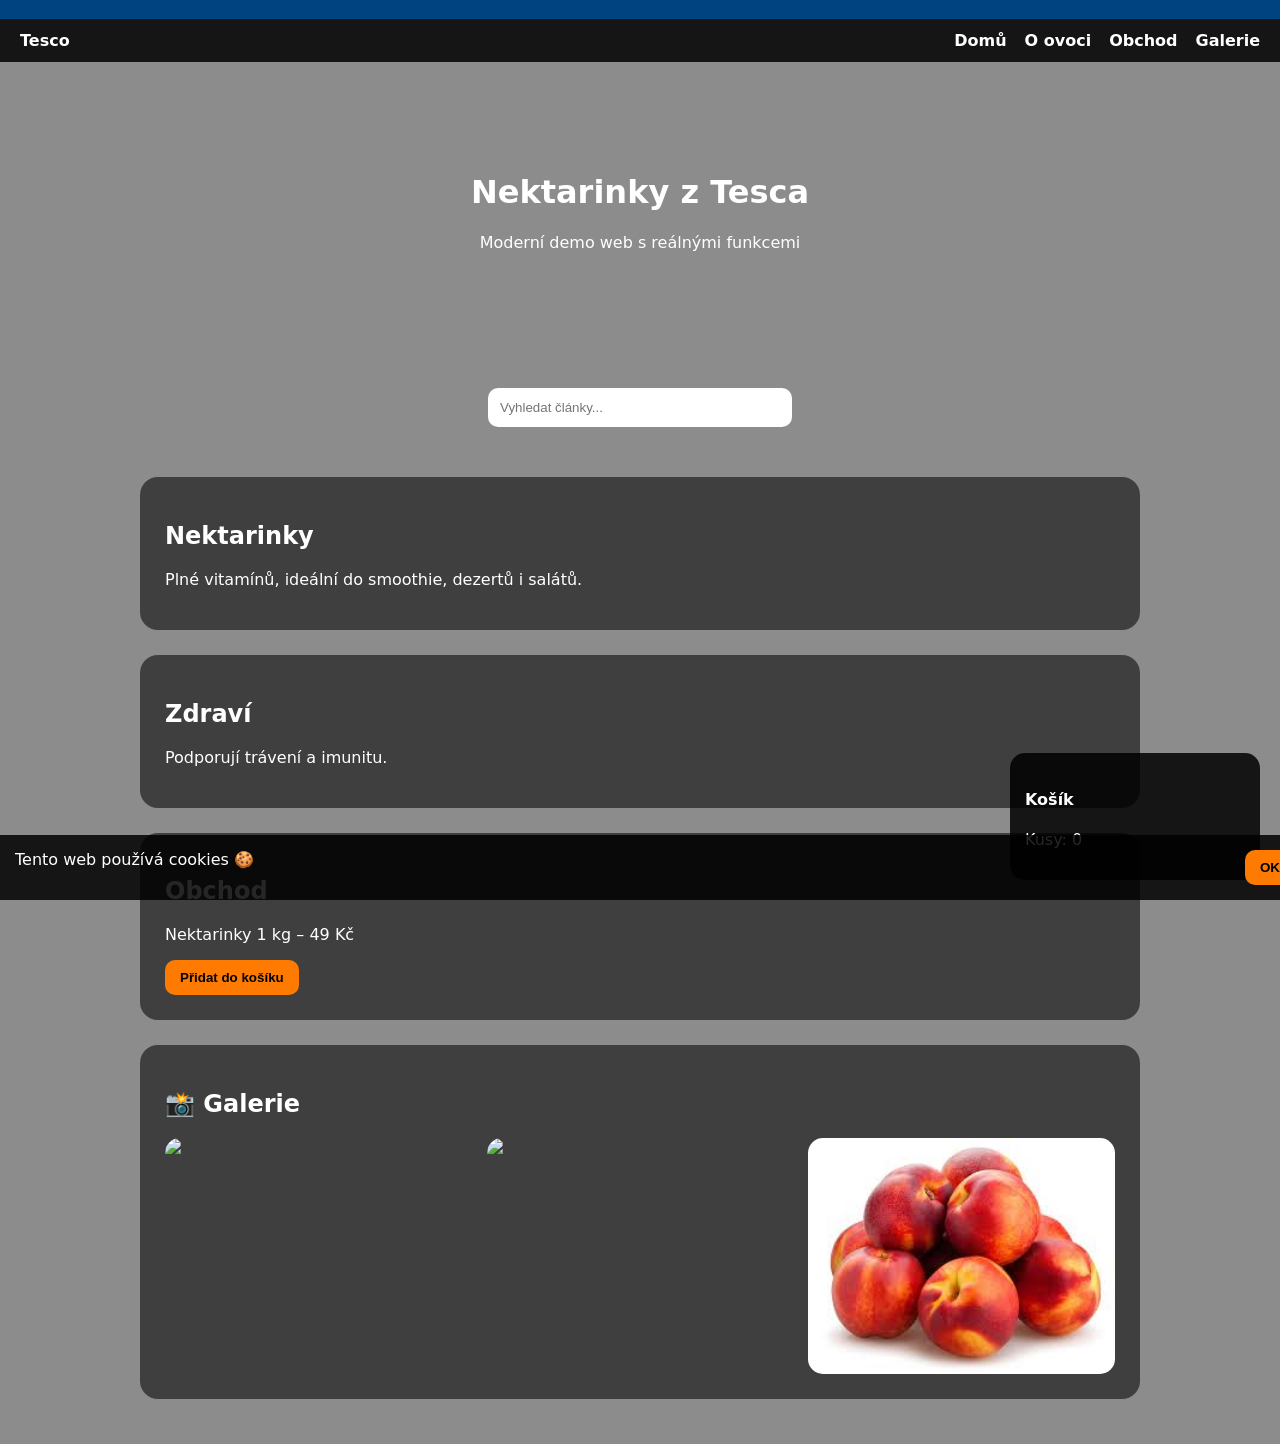
==== index.html @ 4343fcec "Create index.html" ====
<!DOCTYPE html>
<html lang="cs">
<head>
<meta charset="UTF-8">
<meta name="viewport" content="width=device-width, initial-scale=1.0">
<title><b>Nektarinky z Tesca</b></title>


<style>
:root {
  --bg-dark: rgba(0,0,0,0.55);
  --bg-nav: rgba(0,0,0,0.85);
  --text: #fff;
  --accent: #ff7a00;
}


html { scroll-behavior: smooth; }


body {
  margin: 0;
  font-family: system-ui, Arial, sans-serif;
  color: var(--text);
  background:
    linear-gradient(rgba(0,0,0,0.45), rgba(0,0,0,0.45)),
    url("https://media.tenor.com/UlVPs48i7mgAAAAM/tesco-nektarynki.gif")
    center / cover fixed no-repeat;
}


/* NAV */
nav {
  position: sticky;
  top: 0;
  z-index: 100;
  background: var(--bg-nav);
  display: flex;
  justify-content: space-between;
  align-items: center;
  padding: 12px 20px;
}


nav ul {
  list-style: none;
  display: flex;
  gap: 18px;
  margin: 0;
  padding: 0;
}


nav a {
  color: white;
  text-decoration: none;
  font-weight: bold;
}


nav a.active { color: var(--accent); }


/* TOP BANNER */
.marquee {
  background: #004381;
  color: white;
  overflow: hidden;
  white-space: nowrap;
}
.marquee span {
  display: inline-block;
  padding-left: 100%;
  animation: scroll 14s linear infinite;
}
@keyframes scroll {
  to { transform: translateX(-100%); }
}


/* HEADER */
header {
  padding: 90px 20px;
  text-align: center;
}


/* SEARCH */
.search {
  text-align: center;
  margin: 30px;
}
.search input {
  padding: 12px;
  width: 280px;
  border-radius: 10px;
  border: none;
}


/* CONTAINER */
.container {
  max-width: 1000px;
  margin: auto;
  padding: 20px;
}


.card {
  background: var(--bg-dark);
  border-radius: 18px;
  padding: 25px;
  margin-bottom: 25px;
  backdrop-filter: blur(6px);
}


/* BUTTONS */
button {
  background: var(--accent);
  border: none;
  padding: 10px 15px;
  border-radius: 10px;
  cursor: pointer;
  font-weight: bold;
}


/* GALLERY */
.gallery {
  display: grid;
  grid-template-columns: repeat(auto-fit,minmax(200px,1fr));
  gap: 15px;
}
.gallery img {
  width: 100%;
  border-radius: 15px;
  cursor: pointer;
}


/* LIGHTBOX */
#lightbox {
  position: fixed;
  inset: 0;
  background: rgba(0,0,0,.85);
  display: none;
  justify-content: center;
  align-items: center;
  z-index: 999;
}
#lightbox img {
  max-width: 90%;
  max-height: 90%;
  border-radius: 15px;
}


/* CART */
#cart {
  position: fixed;
  right: 20px;
  bottom: 20px;
  background: var(--bg-nav);
  padding: 15px;
  border-radius: 15px;
  width: 220px;
}


/* SCROLL TOP */
#topBtn {
  position: fixed;
  left: 20px;
  bottom: 20px;
  display: none;
}


/* COOKIE */
#cookies {
  position: fixed;
  bottom: 0;
  width: 100%;
  background: var(--bg-nav);
  padding: 15px;
  display: flex;
  justify-content: space-between;
}
</style>
</head>


<body>


<div class="marquee">
  <span class="marquee-content">
    <img src="" alt="">
    <b>Tesco akce – Nektarinky za super cenu!</b>
  </span>
</div>


<nav>
  <strong>Tesco </strong>
  <ul>
    <li><a href="#home">Domů</a></li>
    <li><a href="#about">O ovoci</a></li>
    <li><a href="#shop">Obchod</a></li>
    <li><a href="#gallery">Galerie</a></li>
  </ul>
</nav>


<header id="home">
  <h1>Nektarinky z Tesca</h1>
  <p>Moderní demo web s reálnými funkcemi</p>
</header>


<div class="search">
  <input placeholder="Vyhledat články..." onkeyup="filterText(this.value)">
</div>


<div class="container">


<div class="card searchable" id="about">
<h2>Nektarinky</h2>
<p>Plné vitamínů, ideální do smoothie, dezertů i salátů.</p>
</div>


<div class="card searchable">
<h2>Zdraví</h2>
<p>Podporují trávení a imunitu.</p>
</div>


<div class="card" id="shop">
<h2>Obchod</h2>
<p>Nektarinky 1 kg – 49 Kč</p>
<button onclick="addToCart()">Přidat do košíku</button>
</div>


<div class="card" id="gallery">
<h2>📸 Galerie</h2>
<div class="gallery">
<img src="https://images.pexels.com/photos/102104/pexels-photo-102104.jpeg" onclick="openLightbox(this)">
<img src="https://media1.tenor.com/m/A_XixwIPZcgAAAAd/stan-twt-skeleton-banging-shield.gif" onclick="openLightbox(this)">
<img src="[data-uri]" onclick="openLightbox(this)">
</div>
</div>


</div>


<div id="cart">
<h4>Košík</h4>
<p>Kusy: <span id="count">0</span></p>
</div>


<button id="topBtn" onclick="scrollToTop()">⬆️</button>


<div id="lightbox" onclick="this.style.display='none'">
  <img id="lightboxImg">
</div>


<div id="cookies">
  <span>Tento web používá cookies 🍪</span>
  <button onclick="acceptCookies()">OK</button>
</div>


<script>
let count = Number(localStorage.getItem("cart")) || 0;
document.getElementById("count").innerText = count;


function addToCart(){
  count++;
  localStorage.setItem("cart",count);
  document.getElementById("count").innerText = count;
}


function filterText(v){
  document.querySelectorAll(".searchable").forEach(c=>{
    c.style.display = c.innerText.toLowerCase().includes(v.toLowerCase())
    ? "block":"none";
  });
}


function openLightbox(img){
  document.getElementById("lightboxImg").src = img.src;
  document.getElementById("lightbox").style.display="flex";
}


window.addEventListener("scroll",()=>{
  document.getElementById("topBtn").style.display =
    window.scrollY>300?"block":"none";
});


function scrollToTop(){ window.scrollTo({top:0,behavior:"smooth"}); }


function acceptCookies(){
  localStorage.setItem("cookies","yes");
  document.getElementById("cookies").style.display="none";
}


if(localStorage.getItem("cookies")==="yes"){
  document.getElementById("cookies").style.display="none";
}
</script>


<style>
.marquee-content {
  display: inline-flex;
  align-items: center;
  gap: 15px;
  padding-left: 100%;
  animation: scroll 20s linear infinite;
}


.marquee-content img {
  height: 28px;
 
  filter: brightness(0) invert(1); /* aby bylo bílé */
}






</style>


</body>
</html>
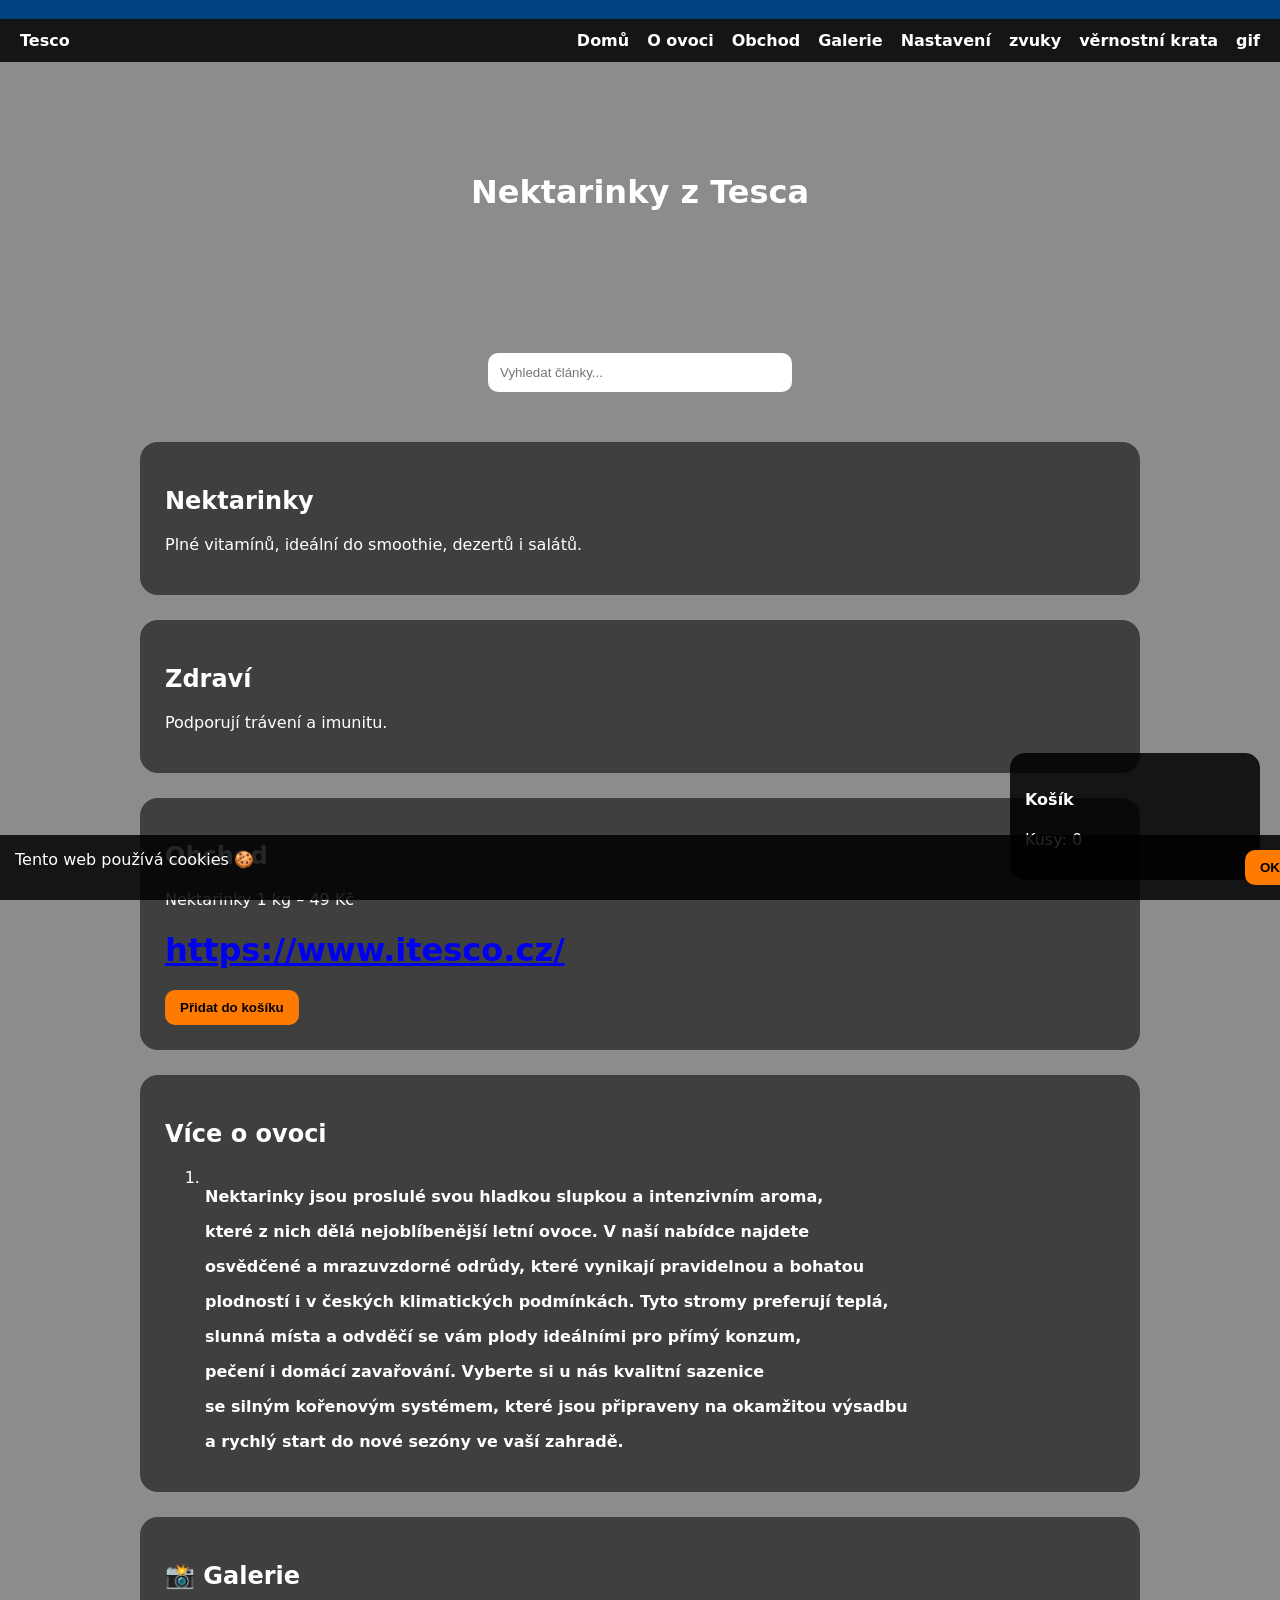
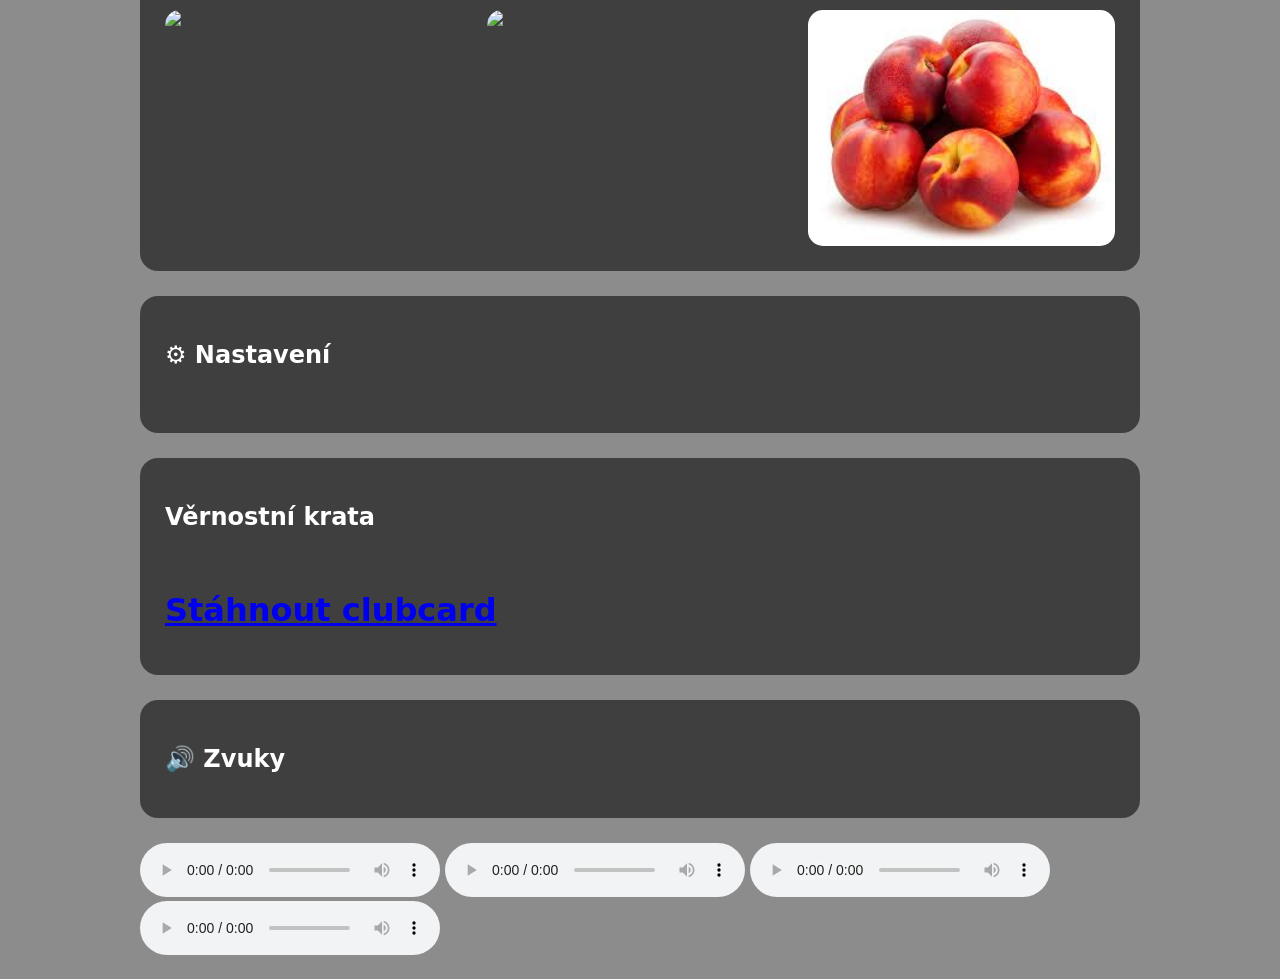
==== commit cf433c79: "Update index.html" ====
--- a/index.html
+++ b/index.html
@@ -4,8 +4,7 @@
 <meta charset="UTF-8">
 <meta name="viewport" content="width=device-width, initial-scale=1.0">
 <title><b>Nektarinky z Tesca</b></title>
-
-
+<link rel="stylesheet" href="style.css">
 <style>
 :root {
   --bg-dark: rgba(0,0,0,0.55);
@@ -14,9 +13,7 @@
   --accent: #ff7a00;
 }
 
-
 html { scroll-behavior: smooth; }
-
 
 body {
   margin: 0;
@@ -27,7 +24,6 @@
     url("https://media.tenor.com/UlVPs48i7mgAAAAM/tesco-nektarynki.gif")
     center / cover fixed no-repeat;
 }
-
 
 /* NAV */
 nav {
@@ -41,7 +37,6 @@
   padding: 12px 20px;
 }
 
-
 nav ul {
   list-style: none;
   display: flex;
@@ -50,16 +45,13 @@
   padding: 0;
 }
 
-
 nav a {
   color: white;
   text-decoration: none;
   font-weight: bold;
 }
 
-
 nav a.active { color: var(--accent); }
-
 
 /* TOP BANNER */
 .marquee {
@@ -77,13 +69,11 @@
   to { transform: translateX(-100%); }
 }
 
-
 /* HEADER */
 header {
   padding: 90px 20px;
   text-align: center;
 }
-
 
 /* SEARCH */
 .search {
@@ -97,14 +87,12 @@
   border: none;
 }
 
-
 /* CONTAINER */
 .container {
   max-width: 1000px;
   margin: auto;
   padding: 20px;
 }
-
 
 .card {
   background: var(--bg-dark);
@@ -113,7 +101,6 @@
   margin-bottom: 25px;
   backdrop-filter: blur(6px);
 }
-
 
 /* BUTTONS */
 button {
@@ -125,7 +112,6 @@
   font-weight: bold;
 }
 
-
 /* GALLERY */
 .gallery {
   display: grid;
@@ -137,7 +123,6 @@
   border-radius: 15px;
   cursor: pointer;
 }
-
 
 /* LIGHTBOX */
 #lightbox {
@@ -155,7 +140,6 @@
   border-radius: 15px;
 }
 
-
 /* CART */
 #cart {
   position: fixed;
@@ -167,7 +151,6 @@
   width: 220px;
 }
 
-
 /* SCROLL TOP */
 #topBtn {
   position: fixed;
@@ -175,7 +158,6 @@
   bottom: 20px;
   display: none;
 }
-
 
 /* COOKIE */
 #cookies {
@@ -190,9 +172,7 @@
 </style>
 </head>
 
-
 <body>
-
 
 <div class="marquee">
   <span class="marquee-content">
@@ -200,7 +180,6 @@
     <b>Tesco akce – Nektarinky za super cenu!</b>
   </span>
 </div>
-
 
 <nav>
   <strong>Tesco </strong>
@@ -209,41 +188,62 @@
     <li><a href="#about">O ovoci</a></li>
     <li><a href="#shop">Obchod</a></li>
     <li><a href="#gallery">Galerie</a></li>
+    <li><a href="#settings">Nastavení</a></li>
+    <li><a href="sounds">zvuky</a></li>
+    <li><a href="clubcard">věrnostní krata</a></li>
+    <li><a href="gif">gif</a></li>
   </ul>
 </nav>
 
-
 <header id="home">
   <h1>Nektarinky z Tesca</h1>
-  <p>Moderní demo web s reálnými funkcemi</p>
+  
 </header>
-
 
 <div class="search">
   <input placeholder="Vyhledat články..." onkeyup="filterText(this.value)">
 </div>
 
-
 <div class="container">
-
 
 <div class="card searchable" id="about">
 <h2>Nektarinky</h2>
 <p>Plné vitamínů, ideální do smoothie, dezertů i salátů.</p>
 </div>
 
-
 <div class="card searchable">
 <h2>Zdraví</h2>
 <p>Podporují trávení a imunitu.</p>
 </div>
 
-
 <div class="card" id="shop">
 <h2>Obchod</h2>
 <p>Nektarinky 1 kg – 49 Kč</p>
+ 
+ <h1><a href="https://www.itesco.cz/" target="_blank">https://www.itesco.cz/</a></h1>
+
 <button onclick="addToCart()">Přidat do košíku</button>
 </div>
+
+
+<div class="card" id="gif">
+<h2>Více o ovoci</h2>
+ <div class="gif">
+<ol>
+
+  <li></li><b>Nektarinky jsou proslulé svou hladkou slupkou a intenzivním aroma,</p>
+ <p>  které z nich dělá nejoblíbenější letní ovoce. V naší nabídce najdete</p>
+  <p>osvědčené a mrazuvzdorné odrůdy, které vynikají pravidelnou a bohatou</p>
+   <p>plodností i v českých klimatických podmínkách. Tyto stromy preferují teplá,</p>
+   <p> slunná místa a odvděčí se vám plody ideálními pro přímý konzum,</p>
+  <p> pečení i domácí zavařování. Vyberte si u nás kvalitní sazenice</p>
+  <p>se silným kořenovým systémem, které jsou připraveny na okamžitou výsadbu</p>
+    <p> a rychlý start do nové sezóny ve vaší zahradě.</b></p></li>
+
+</ol>
+</div>
+</div>
+
 
 
 <div class="card" id="gallery">
@@ -252,44 +252,81 @@
 <img src="https://images.pexels.com/photos/102104/pexels-photo-102104.jpeg" onclick="openLightbox(this)">
 <img src="https://media1.tenor.com/m/A_XixwIPZcgAAAAd/stan-twt-skeleton-banging-shield.gif" onclick="openLightbox(this)">
 <img src="[data-uri]" onclick="openLightbox(this)">
-</div>
-</div>
-
-
-</div>
-
+
+</div>
+</div>
+
+
+<div class="card" id="settings">
+<h2>⚙️ Nastavení</h2>
+<div class="settings">
+<img src="Bez názvu.png" onclick="openLightbox(this)" alt="">
+
+</div> 
+
+
+
+
+</div>
+
+<div class="card" id="clubcard">
+<h2>Věrnostní krata</h2>
+<div class="clubcard">
+<img src="https://www.perfectcards.cz/wp-content/uploads/2023/04/tesco-clubcard-zakaznicka-plastova-karta-perfect-cards-opava.jpg" onclick="openLightbox(this)" alt="" width="500px">
+<h1><a href="https://play.google.com/store/apps/details?id=cz.tesco.clubcard&hl=cs" target="_blank">Stáhnout clubcard</a></h1>
+
+
+
+</div>
+  
+
+
+
+</div>
+<div class="card" id="sounds"> 
+<h2>🔊 Zvuky</h2>
+</div class="sounds">
+<audio src="hub-intro-sound.mp3" controls>
+        </audio>
+    
+
+    <audio src="my-mommy-said-no-more-skibidi-toilet.mp3" controls>
+        </audio>
+    
+   
+    <audio src="skeleton-with-shield.mp3" controls>
+        </audio>
+    
+   
+        <audio src="tesco-nektarynki.mp3.mp3" controls>
+        </audio>
+</div>
 
 <div id="cart">
 <h4>Košík</h4>
 <p>Kusy: <span id="count">0</span></p>
 </div>
 
-
 <button id="topBtn" onclick="scrollToTop()">⬆️</button>
-
 
 <div id="lightbox" onclick="this.style.display='none'">
   <img id="lightboxImg">
 </div>
-
 
 <div id="cookies">
   <span>Tento web používá cookies 🍪</span>
   <button onclick="acceptCookies()">OK</button>
 </div>
 
-
 <script>
 let count = Number(localStorage.getItem("cart")) || 0;
 document.getElementById("count").innerText = count;
-
 
 function addToCart(){
   count++;
   localStorage.setItem("cart",count);
   document.getElementById("count").innerText = count;
 }
-
 
 function filterText(v){
   document.querySelectorAll(".searchable").forEach(c=>{
@@ -298,33 +335,27 @@
   });
 }
 
-
 function openLightbox(img){
   document.getElementById("lightboxImg").src = img.src;
   document.getElementById("lightbox").style.display="flex";
 }
-
 
 window.addEventListener("scroll",()=>{
   document.getElementById("topBtn").style.display =
     window.scrollY>300?"block":"none";
 });
 
-
 function scrollToTop(){ window.scrollTo({top:0,behavior:"smooth"}); }
-
 
 function acceptCookies(){
   localStorage.setItem("cookies","yes");
   document.getElementById("cookies").style.display="none";
 }
 
-
 if(localStorage.getItem("cookies")==="yes"){
   document.getElementById("cookies").style.display="none";
 }
 </script>
-
 
 <style>
 .marquee-content {
@@ -335,20 +366,20 @@
   animation: scroll 20s linear infinite;
 }
 
-
 .marquee-content img {
   height: 28px;
- 
-  filter: brightness(0) invert(1); /* aby bylo bílé */
-}
-
-
-
+  
+  filter: brightness(0) invert(1);
+}
 
 
 
 </style>
 
 
+
+
+
+</div> 
 </body>
 </html>
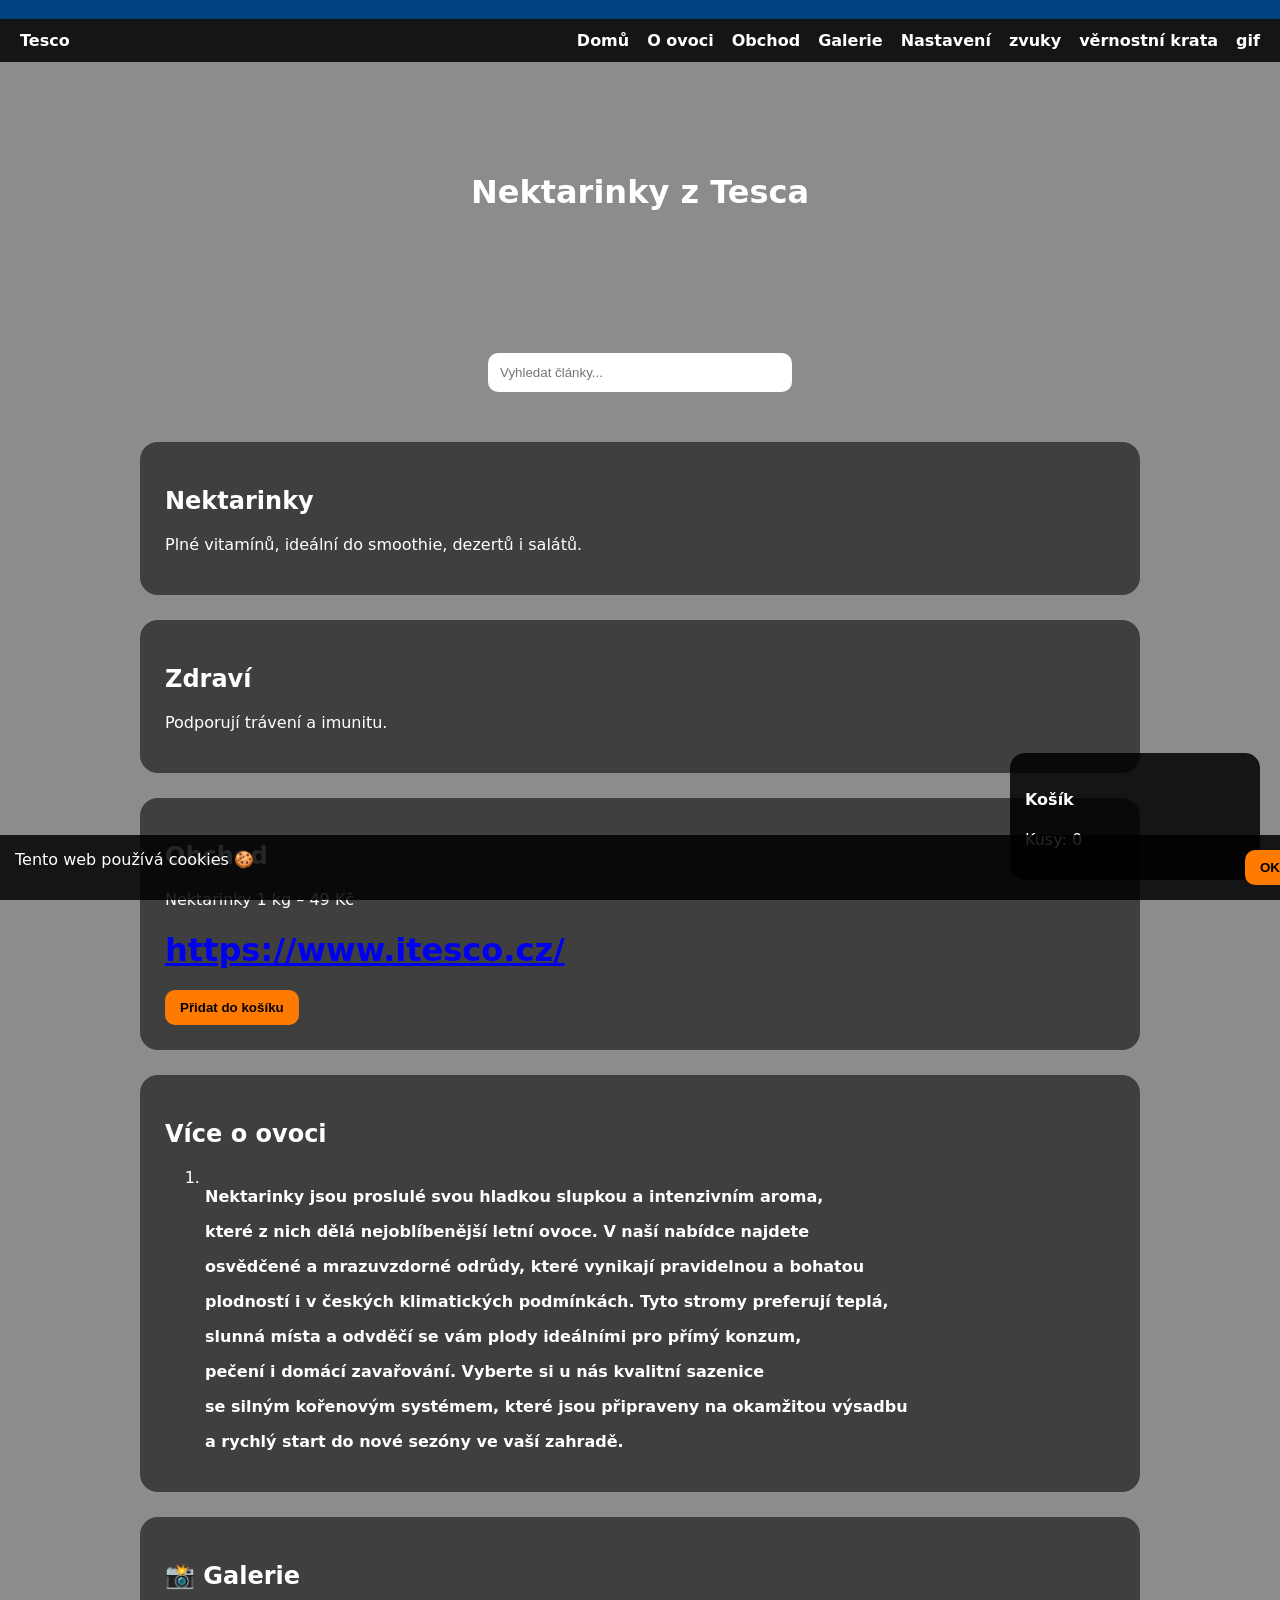
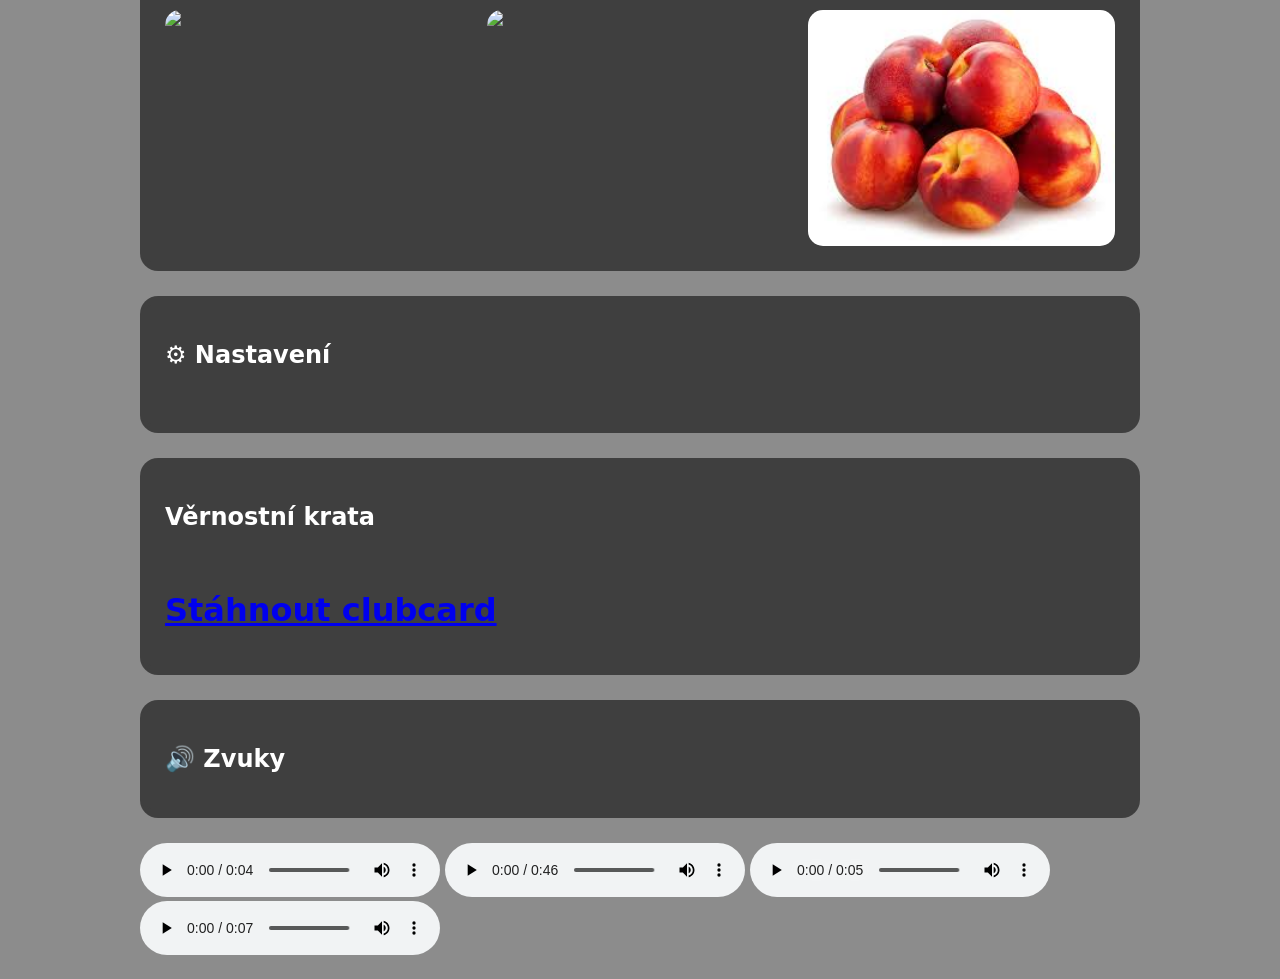
==== commit 4e163d55: "Update index.html" ====
--- a/index.html
+++ b/index.html
@@ -3,7 +3,7 @@
 <head>
 <meta charset="UTF-8">
 <meta name="viewport" content="width=device-width, initial-scale=1.0">
-<title><b>Nektarinky z Tesca</b></title>
+<title>Nektarinky z Tesca</title>
 <link rel="stylesheet" href="style.css">
 <style>
 :root {
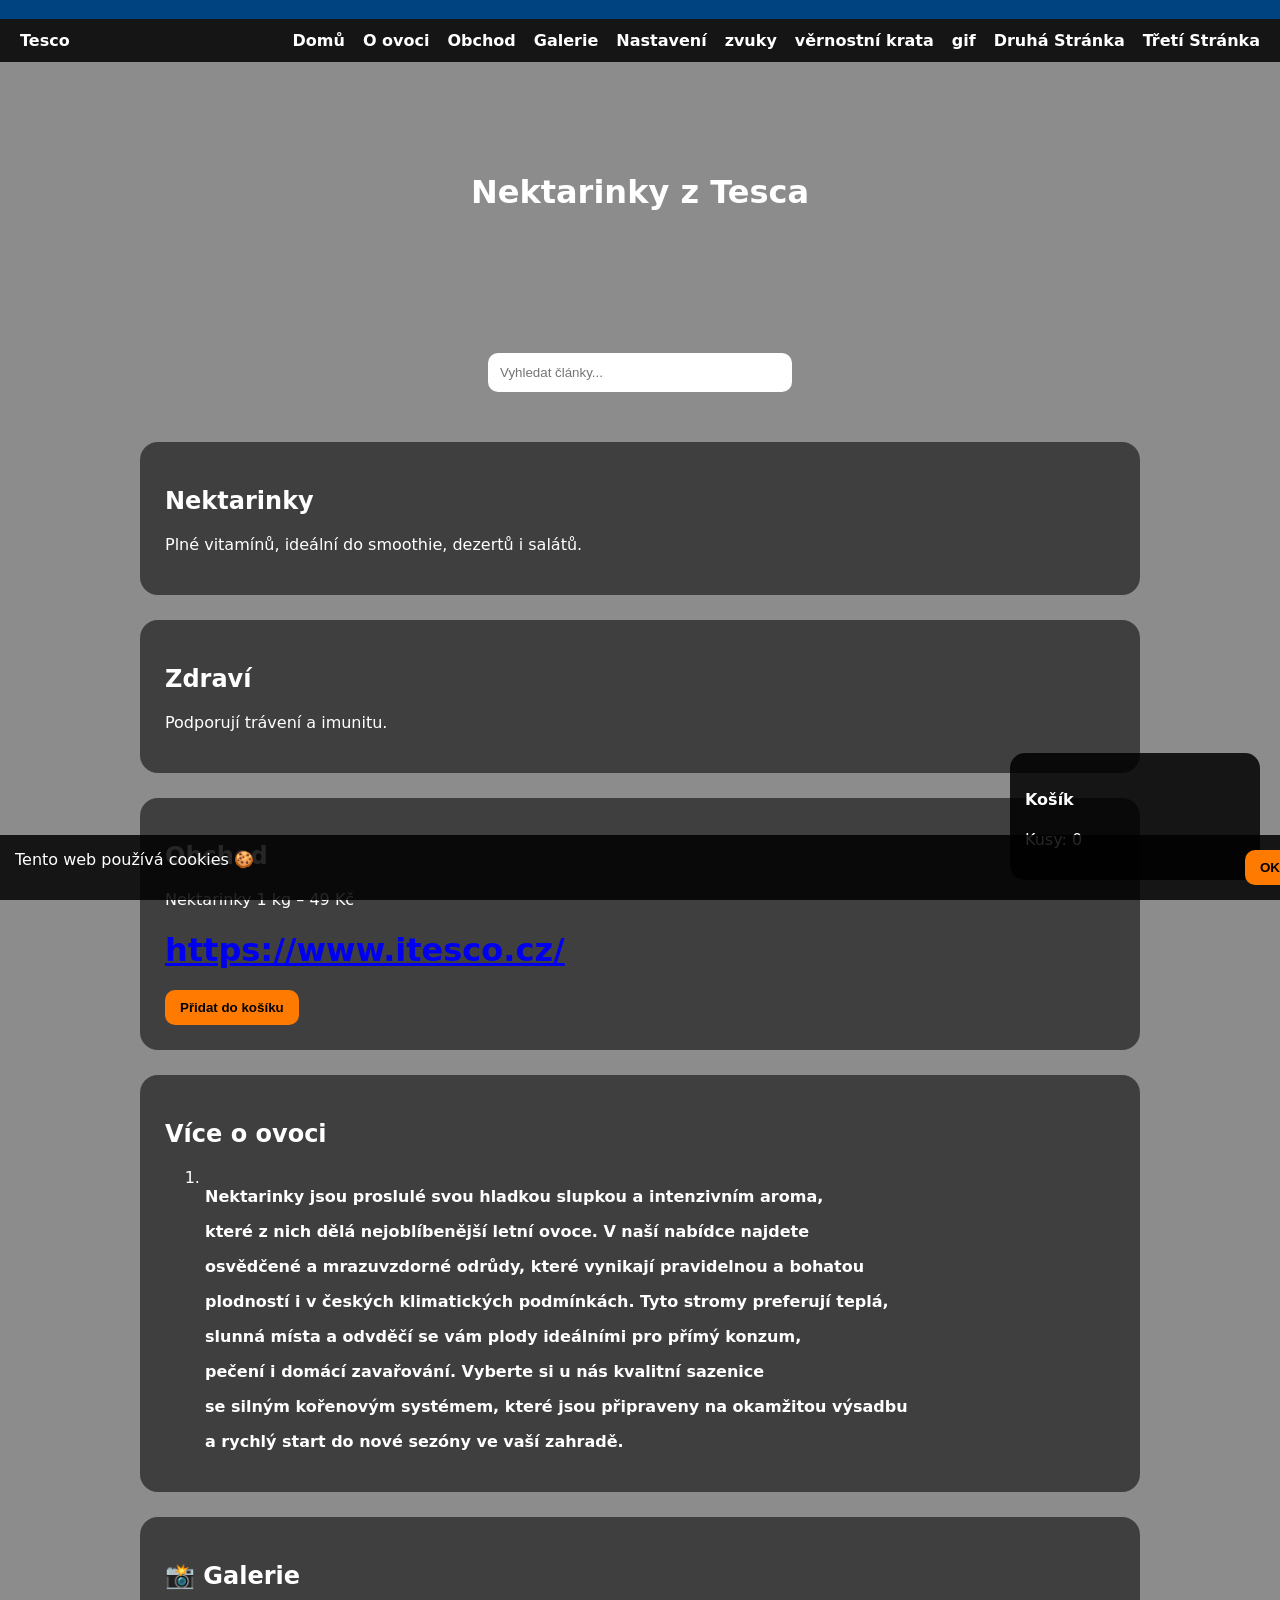
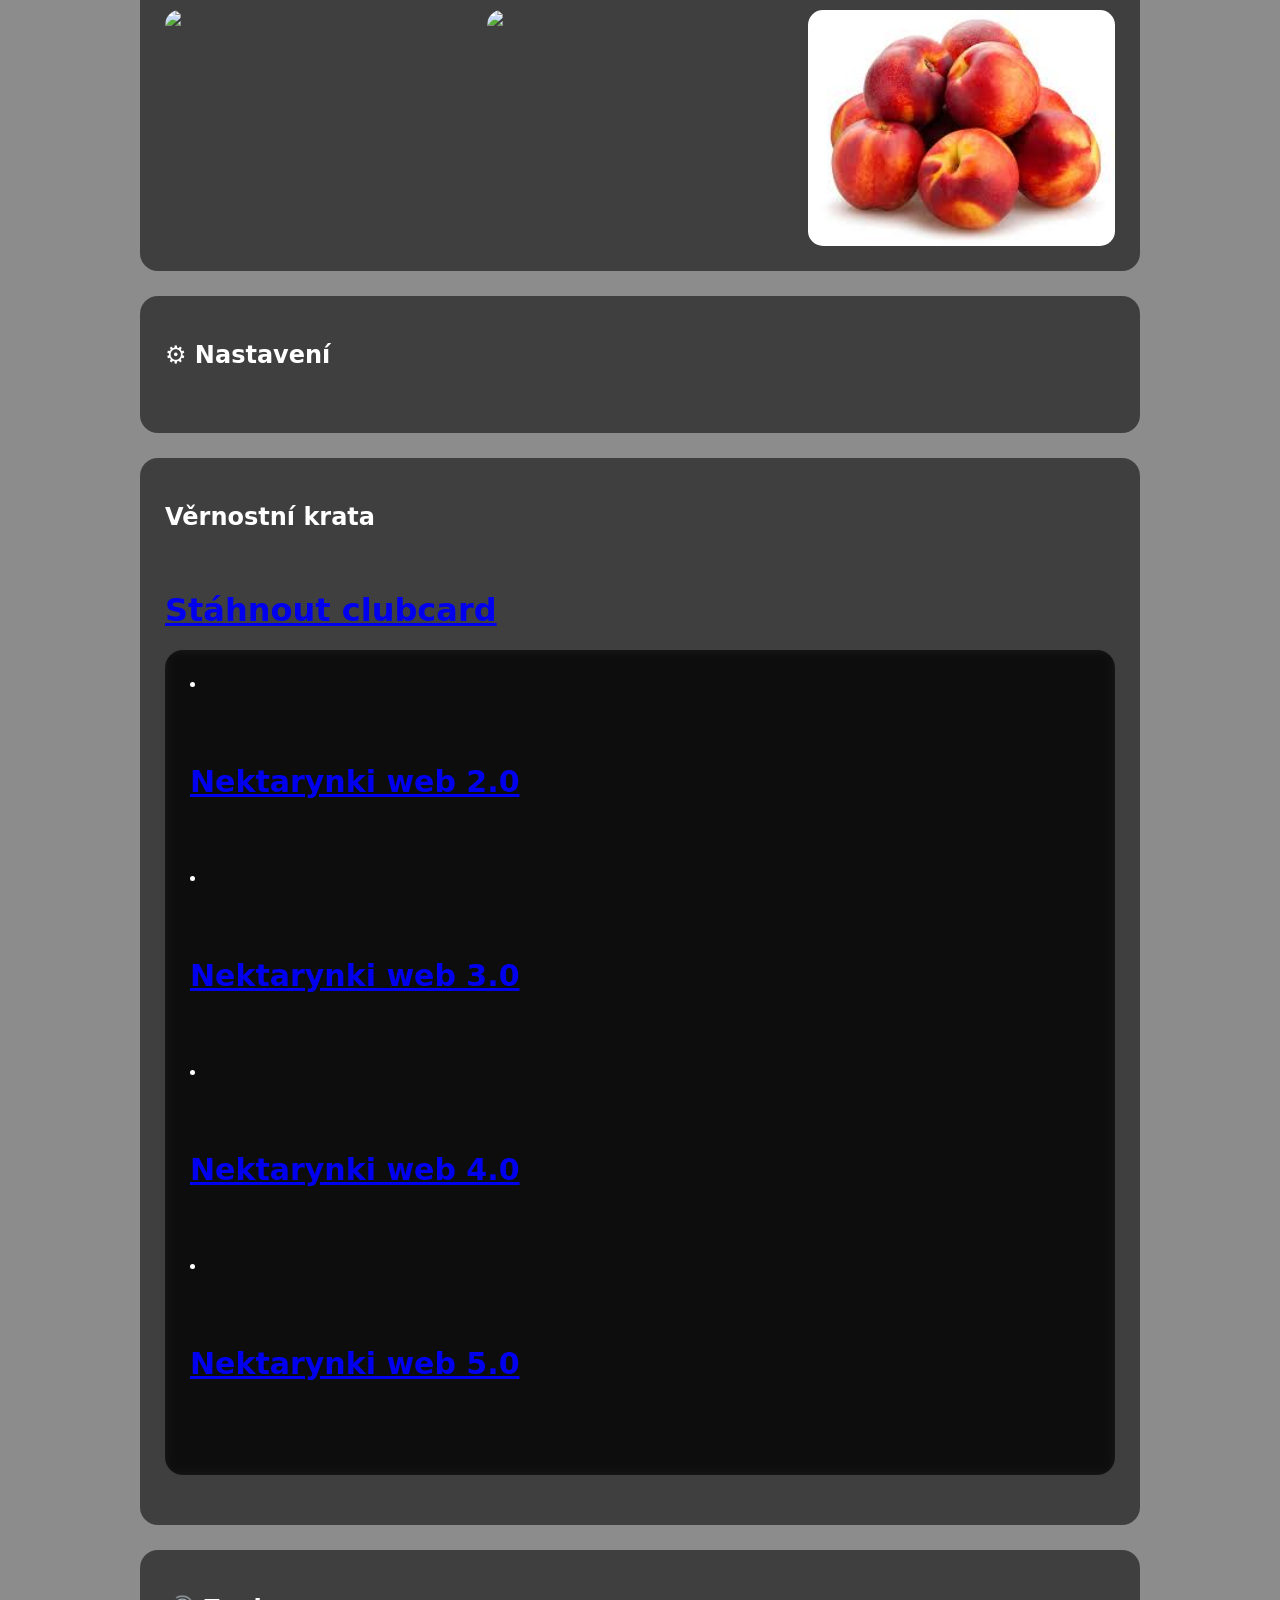
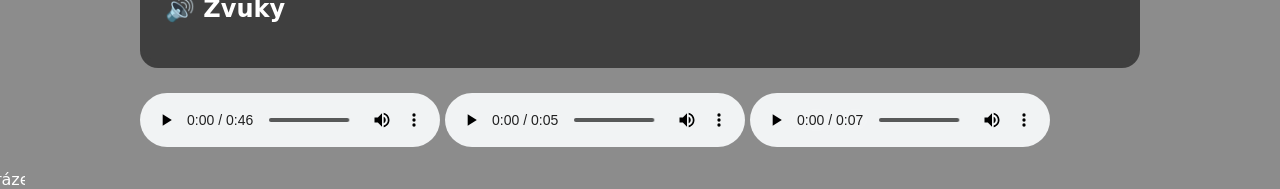
==== commit 3dc91edb: "Rename main.html to index.html" ====
--- a/index.html
+++ b/index.html
@@ -1,385 +1,417 @@
-<!DOCTYPE html>
-<html lang="cs">
-<head>
-<meta charset="UTF-8">
-<meta name="viewport" content="width=device-width, initial-scale=1.0">
-<title>Nektarinky z Tesca</title>
-<link rel="stylesheet" href="style.css">
-<style>
-:root {
-  --bg-dark: rgba(0,0,0,0.55);
-  --bg-nav: rgba(0,0,0,0.85);
-  --text: #fff;
-  --accent: #ff7a00;
-}
-
-html { scroll-behavior: smooth; }
-
-body {
-  margin: 0;
-  font-family: system-ui, Arial, sans-serif;
-  color: var(--text);
-  background:
-    linear-gradient(rgba(0,0,0,0.45), rgba(0,0,0,0.45)),
-    url("https://media.tenor.com/UlVPs48i7mgAAAAM/tesco-nektarynki.gif")
-    center / cover fixed no-repeat;
-}
-
-/* NAV */
-nav {
-  position: sticky;
-  top: 0;
-  z-index: 100;
-  background: var(--bg-nav);
-  display: flex;
-  justify-content: space-between;
-  align-items: center;
-  padding: 12px 20px;
-}
-
-nav ul {
-  list-style: none;
-  display: flex;
-  gap: 18px;
-  margin: 0;
-  padding: 0;
-}
-
-nav a {
-  color: white;
-  text-decoration: none;
-  font-weight: bold;
-}
-
-nav a.active { color: var(--accent); }
-
-/* TOP BANNER */
-.marquee {
-  background: #004381;
-  color: white;
-  overflow: hidden;
-  white-space: nowrap;
-}
-.marquee span {
-  display: inline-block;
-  padding-left: 100%;
-  animation: scroll 14s linear infinite;
-}
-@keyframes scroll {
-  to { transform: translateX(-100%); }
-}
-
-/* HEADER */
-header {
-  padding: 90px 20px;
-  text-align: center;
-}
-
-/* SEARCH */
-.search {
-  text-align: center;
-  margin: 30px;
-}
-.search input {
-  padding: 12px;
-  width: 280px;
-  border-radius: 10px;
-  border: none;
-}
-
-/* CONTAINER */
-.container {
-  max-width: 1000px;
-  margin: auto;
-  padding: 20px;
-}
-
-.card {
-  background: var(--bg-dark);
-  border-radius: 18px;
-  padding: 25px;
-  margin-bottom: 25px;
-  backdrop-filter: blur(6px);
-}
-
-/* BUTTONS */
-button {
-  background: var(--accent);
-  border: none;
-  padding: 10px 15px;
-  border-radius: 10px;
-  cursor: pointer;
-  font-weight: bold;
-}
-
-/* GALLERY */
-.gallery {
-  display: grid;
-  grid-template-columns: repeat(auto-fit,minmax(200px,1fr));
-  gap: 15px;
-}
-.gallery img {
-  width: 100%;
-  border-radius: 15px;
-  cursor: pointer;
-}
-
-/* LIGHTBOX */
-#lightbox {
-  position: fixed;
-  inset: 0;
-  background: rgba(0,0,0,.85);
-  display: none;
-  justify-content: center;
-  align-items: center;
-  z-index: 999;
-}
-#lightbox img {
-  max-width: 90%;
-  max-height: 90%;
-  border-radius: 15px;
-}
-
-/* CART */
-#cart {
-  position: fixed;
-  right: 20px;
-  bottom: 20px;
-  background: var(--bg-nav);
-  padding: 15px;
-  border-radius: 15px;
-  width: 220px;
-}
-
-/* SCROLL TOP */
-#topBtn {
-  position: fixed;
-  left: 20px;
-  bottom: 20px;
-  display: none;
-}
-
-/* COOKIE */
-#cookies {
-  position: fixed;
-  bottom: 0;
-  width: 100%;
-  background: var(--bg-nav);
-  padding: 15px;
-  display: flex;
-  justify-content: space-between;
-}
-</style>
-</head>
-
-<body>
-
-<div class="marquee">
-  <span class="marquee-content">
-    <img src="" alt="">
-    <b>Tesco akce – Nektarinky za super cenu!</b>
-  </span>
-</div>
-
-<nav>
-  <strong>Tesco </strong>
-  <ul>
-    <li><a href="#home">Domů</a></li>
-    <li><a href="#about">O ovoci</a></li>
-    <li><a href="#shop">Obchod</a></li>
-    <li><a href="#gallery">Galerie</a></li>
-    <li><a href="#settings">Nastavení</a></li>
-    <li><a href="sounds">zvuky</a></li>
-    <li><a href="clubcard">věrnostní krata</a></li>
-    <li><a href="gif">gif</a></li>
-  </ul>
-</nav>
-
-<header id="home">
-  <h1>Nektarinky z Tesca</h1>
-  
-</header>
-
-<div class="search">
-  <input placeholder="Vyhledat články..." onkeyup="filterText(this.value)">
-</div>
-
-<div class="container">
-
-<div class="card searchable" id="about">
-<h2>Nektarinky</h2>
-<p>Plné vitamínů, ideální do smoothie, dezertů i salátů.</p>
-</div>
-
-<div class="card searchable">
-<h2>Zdraví</h2>
-<p>Podporují trávení a imunitu.</p>
-</div>
-
-<div class="card" id="shop">
-<h2>Obchod</h2>
-<p>Nektarinky 1 kg – 49 Kč</p>
- 
- <h1><a href="https://www.itesco.cz/" target="_blank">https://www.itesco.cz/</a></h1>
-
-<button onclick="addToCart()">Přidat do košíku</button>
-</div>
-
-
-<div class="card" id="gif">
-<h2>Více o ovoci</h2>
- <div class="gif">
-<ol>
-
-  <li></li><b>Nektarinky jsou proslulé svou hladkou slupkou a intenzivním aroma,</p>
- <p>  které z nich dělá nejoblíbenější letní ovoce. V naší nabídce najdete</p>
-  <p>osvědčené a mrazuvzdorné odrůdy, které vynikají pravidelnou a bohatou</p>
-   <p>plodností i v českých klimatických podmínkách. Tyto stromy preferují teplá,</p>
-   <p> slunná místa a odvděčí se vám plody ideálními pro přímý konzum,</p>
-  <p> pečení i domácí zavařování. Vyberte si u nás kvalitní sazenice</p>
-  <p>se silným kořenovým systémem, které jsou připraveny na okamžitou výsadbu</p>
-    <p> a rychlý start do nové sezóny ve vaší zahradě.</b></p></li>
-
-</ol>
-</div>
-</div>
-
-
-
-<div class="card" id="gallery">
-<h2>📸 Galerie</h2>
-<div class="gallery">
-<img src="https://images.pexels.com/photos/102104/pexels-photo-102104.jpeg" onclick="openLightbox(this)">
-<img src="https://media1.tenor.com/m/A_XixwIPZcgAAAAd/stan-twt-skeleton-banging-shield.gif" onclick="openLightbox(this)">
-<img src="[data-uri]" onclick="openLightbox(this)">
-
-</div>
-</div>
-
-
-<div class="card" id="settings">
-<h2>⚙️ Nastavení</h2>
-<div class="settings">
-<img src="Bez názvu.png" onclick="openLightbox(this)" alt="">
-
-</div> 
-
-
-
-
-</div>
-
-<div class="card" id="clubcard">
-<h2>Věrnostní krata</h2>
-<div class="clubcard">
-<img src="https://www.perfectcards.cz/wp-content/uploads/2023/04/tesco-clubcard-zakaznicka-plastova-karta-perfect-cards-opava.jpg" onclick="openLightbox(this)" alt="" width="500px">
-<h1><a href="https://play.google.com/store/apps/details?id=cz.tesco.clubcard&hl=cs" target="_blank">Stáhnout clubcard</a></h1>
-
-
-
-</div>
-  
-
-
-
-</div>
-<div class="card" id="sounds"> 
-<h2>🔊 Zvuky</h2>
-</div class="sounds">
-<audio src="hub-intro-sound.mp3" controls>
-        </audio>
-    
-
-    <audio src="my-mommy-said-no-more-skibidi-toilet.mp3" controls>
-        </audio>
-    
-   
-    <audio src="skeleton-with-shield.mp3" controls>
-        </audio>
-    
-   
-        <audio src="tesco-nektarynki.mp3.mp3" controls>
-        </audio>
-</div>
-
-<div id="cart">
-<h4>Košík</h4>
-<p>Kusy: <span id="count">0</span></p>
-</div>
-
-<button id="topBtn" onclick="scrollToTop()">⬆️</button>
-
-<div id="lightbox" onclick="this.style.display='none'">
-  <img id="lightboxImg">
-</div>
-
-<div id="cookies">
-  <span>Tento web používá cookies 🍪</span>
-  <button onclick="acceptCookies()">OK</button>
-</div>
-
-<script>
-let count = Number(localStorage.getItem("cart")) || 0;
-document.getElementById("count").innerText = count;
-
-function addToCart(){
-  count++;
-  localStorage.setItem("cart",count);
-  document.getElementById("count").innerText = count;
-}
-
-function filterText(v){
-  document.querySelectorAll(".searchable").forEach(c=>{
-    c.style.display = c.innerText.toLowerCase().includes(v.toLowerCase())
-    ? "block":"none";
-  });
-}
-
-function openLightbox(img){
-  document.getElementById("lightboxImg").src = img.src;
-  document.getElementById("lightbox").style.display="flex";
-}
-
-window.addEventListener("scroll",()=>{
-  document.getElementById("topBtn").style.display =
-    window.scrollY>300?"block":"none";
-});
-
-function scrollToTop(){ window.scrollTo({top:0,behavior:"smooth"}); }
-
-function acceptCookies(){
-  localStorage.setItem("cookies","yes");
-  document.getElementById("cookies").style.display="none";
-}
-
-if(localStorage.getItem("cookies")==="yes"){
-  document.getElementById("cookies").style.display="none";
-}
-</script>
-
-<style>
-.marquee-content {
-  display: inline-flex;
-  align-items: center;
-  gap: 15px;
-  padding-left: 100%;
-  animation: scroll 20s linear infinite;
-}
-
-.marquee-content img {
-  height: 28px;
-  
-  filter: brightness(0) invert(1);
-}
-
-
-
-</style>
-
-
-
-
-
-</div> 
-</body>
-</html>
+<!DOCTYPE html>
+<html lang="cs">
+<head>
+<meta charset="UTF-8">
+<meta name="viewport" content="width=device-width, initial-scale=1.0">
+<title>Nektarinky z Tesca</title>
+<link rel="stylesheet" href="style.css">
+<style>
+:root {
+  --bg-dark: rgba(0,0,0,0.55);
+  --bg-nav: rgba(0,0,0,0.85);
+  --text: #fff;
+  --accent: #ff7a00;
+}
+
+html { scroll-behavior: smooth; }
+
+body {
+  margin: 0;
+  font-family: system-ui, Arial, sans-serif;
+  color: var(--text);
+  background:
+    linear-gradient(rgba(0,0,0,0.45), rgba(0,0,0,0.45)),
+    url("https://media.tenor.com/UlVPs48i7mgAAAAM/tesco-nektarynki.gif")
+    center / cover fixed no-repeat;
+}
+
+/* NAV */
+nav {
+  position: sticky;
+  top: 0;
+  z-index: 100;
+  background: var(--bg-nav);
+  display: flex;
+  justify-content: space-between;
+  align-items: center;
+  padding: 12px 20px;
+}
+
+nav ul {
+  list-style: none;
+  display: flex;
+  gap: 18px;
+  margin: 0;
+  padding: 0;
+}
+
+nav a {
+  color: white;
+  text-decoration: none;
+  font-weight: bold;
+}
+
+nav a.active { color: var(--accent); }
+
+/* TOP BANNER */
+.marquee {
+  background: #004381;
+  color: white;
+  overflow: hidden;
+  white-space: nowrap;
+}
+.marquee span {
+  display: inline-block;
+  padding-left: 100%;
+  animation: scroll 14s linear infinite;
+}
+@keyframes scroll {
+  to { transform: translateX(-100%); }
+}
+
+/* HEADER */
+header {
+  padding: 90px 20px;
+  text-align: center;
+}
+
+/* SEARCH */
+.search {
+  text-align: center;
+  margin: 30px;
+}
+.search input {
+  padding: 12px;
+  width: 280px;
+  border-radius: 10px;
+  border: none;
+}
+
+/* CONTAINER */
+.container {
+  max-width: 1000px;
+  margin: auto;
+  padding: 20px;
+}
+
+.card {
+  background: var(--bg-dark);
+  border-radius: 18px;
+  padding: 25px;
+  margin-bottom: 25px;
+  backdrop-filter: blur(6px);
+}
+
+/* BUTTONS */
+button {
+  background: var(--accent);
+  border: none;
+  padding: 10px 15px;
+  border-radius: 10px;
+  cursor: pointer;
+  font-weight: bold;
+}
+
+/* GALLERY */
+.gallery {
+  display: grid;
+  grid-template-columns: repeat(auto-fit,minmax(200px,1fr));
+  gap: 15px;
+}
+.gallery img {
+  width: 100%;
+  border-radius: 15px;
+  cursor: pointer;
+}
+
+/* LIGHTBOX */
+#lightbox {
+  position: fixed;
+  inset: 0;
+  background: rgba(0,0,0,.85);
+  display: none;
+  justify-content: center;
+  align-items: center;
+  z-index: 999;
+}
+#lightbox img {
+  max-width: 90%;
+  max-height: 90%;
+  border-radius: 15px;
+}
+
+/* CART */
+#cart {
+  position: fixed;
+  right: 20px;
+  bottom: 20px;
+  background: var(--bg-nav);
+  padding: 15px;
+  border-radius: 15px;
+  width: 220px;
+}
+
+/* SCROLL TOP */
+#topBtn {
+  position: fixed;
+  left: 20px;
+  bottom: 20px;
+  display: none;
+}
+
+/* COOKIE */
+#cookies {
+  position: fixed;
+  bottom: 0;
+  width: 100%;
+  background: var(--bg-nav);
+  padding: 15px;
+  display: flex;
+  justify-content: space-between;
+}
+</style>
+</head>
+
+<body>
+
+<div class="marquee">
+  <span class="marquee-content">
+    <img src="" alt="">
+    <b>Tesco akce – Nektarinky za super cenu!</b>
+  </span>
+</div>
+
+<nav>
+  <strong>Tesco </strong>
+  <ul>
+    <li><a href="#home">Domů</a></li>
+    <li><a href="#about">O ovoci</a></li>
+    <li><a href="#shop">Obchod</a></li>
+    <li><a href="#gallery">Galerie</a></li>
+    <li><a href="#settings">Nastavení</a></li>
+    <li><a href="#sounds">zvuky</a></li>
+    <li><a href="#clubcard">věrnostní krata</a></li>
+    <li><a href="#gif">gif</a></li>
+    <li><a href="#Nektarynki 2.0">Druhá Stránka</a></li>
+    <li><a href="#Nektarynki 3.0">Třetí Stránka</a></li>
+  </ul>
+</nav>
+
+<header id="home">
+  <h1>Nektarinky z Tesca</h1>
+  
+</header>
+
+<div class="search">
+  <input placeholder="Vyhledat články..." onkeyup="filterText(this.value)">
+</div>
+
+<div class="container">
+
+<div class="card searchable" id="about">
+<h2>Nektarinky</h2>
+<p>Plné vitamínů, ideální do smoothie, dezertů i salátů.</p>
+</div>
+
+<div class="card searchable">
+<h2>Zdraví</h2>
+<p>Podporují trávení a imunitu.</p>
+</div>
+
+<div class="card" id="shop">
+<h2>Obchod</h2>
+<p>Nektarinky 1 kg – 49 Kč</p>
+ 
+ <h1><a href="https://www.itesco.cz/" target="_blank">https://www.itesco.cz/</a></h1>
+
+<button onclick="addToCart()">Přidat do košíku</button>
+</div>
+
+
+<div class="card" id="gif">
+<h2>Více o ovoci</h2>
+ <div class="gif">
+<ol>
+
+  <li></li><b>Nektarinky jsou proslulé svou hladkou slupkou a intenzivním aroma,</p>
+ <p>  které z nich dělá nejoblíbenější letní ovoce. V naší nabídce najdete</p>
+  <p>osvědčené a mrazuvzdorné odrůdy, které vynikají pravidelnou a bohatou</p>
+   <p>plodností i v českých klimatických podmínkách. Tyto stromy preferují teplá,</p>
+   <p> slunná místa a odvděčí se vám plody ideálními pro přímý konzum,</p>
+  <p> pečení i domácí zavařování. Vyberte si u nás kvalitní sazenice</p>
+  <p>se silným kořenovým systémem, které jsou připraveny na okamžitou výsadbu</p>
+    <p> a rychlý start do nové sezóny ve vaší zahradě.</b></p></li>
+
+</ol>
+</div>
+</div>
+
+
+
+<div class="card" id="gallery">
+<h2>📸 Galerie</h2>
+<div class="gallery">
+<img src="https://images.pexels.com/photos/102104/pexels-photo-102104.jpeg" onclick="openLightbox(this)">
+<img src="https://media1.tenor.com/m/A_XixwIPZcgAAAAd/stan-twt-skeleton-banging-shield.gif" onclick="openLightbox(this)">
+<img src="[data-uri]" onclick="openLightbox(this)">
+
+</div>
+</div>
+
+
+<div class="card" id="settings">
+<h2>⚙️ Nastavení</h2>
+<div class="settings">
+<img src="" onclick="openLightbox(this)" alt="">
+
+</div> 
+
+
+
+
+</div>
+
+<div class="card" id="clubcard">
+<h2>Věrnostní krata</h2>
+<div class="clubcard">
+<img src="https://www.perfectcards.cz/wp-content/uploads/2023/04/tesco-clubcard-zakaznicka-plastova-karta-perfect-cards-opava.jpg" onclick="openLightbox(this)" alt="" width="500px">
+<h1><a href="https://play.google.com/store/apps/details?id=cz.tesco.clubcard&hl=cs" target="_blank">Stáhnout clubcard</a></h1>
+
+
+
+</div>
+  
+<div class="card" id="Nektarynki 2.0">
+  <li><a href="cviceni 18.html"><h6>Nektarynki web 2.0</h6></a></li>
+  <li><a href="nektarynki3.html"><h6>Nektarynki web 3.0</h6></a></li>
+  <li><a href="nektarynki20.html"><h6>Nektarynki web 4.0</h6></a></li>
+  <li><a href="nektarynki5.html"><h6>Nektarynki web 5.0</h6></a></li>
+</div>
+
+
+
+
+
+
+</div>
+<div class="card" id="sounds"> 
+<h2>🔊 Zvuky</h2>
+</div class="sounds">
+
+
+    <audio src="my-mommy-said-no-more-skibidi-toilet.mp3" controls>
+        </audio>
+    
+   
+    <audio src="skeleton-with-shield.mp3" controls>
+        </audio>
+    
+   
+        <audio src="tesco-nektarynki.mp3.mp3" controls>
+        </audio>
+</div>
+
+<div id="cart">
+<h4>Košík</h4>
+<p>Kusy: <span id="count">0</span></p>
+</div>
+
+<button id="topBtn" onclick="scrollToTop()">⬆️</button>
+
+<div id="lightbox" onclick="this.style.display='none'">
+  <img id="lightboxImg">
+</div>
+
+<div id="cookies">
+  <span>Tento web používá cookies 🍪</span>
+  <button onclick="acceptCookies()">OK</button>
+</div>
+
+
+
+
+
+<script>
+let count = Number(localStorage.getItem("cart")) || 0;
+document.getElementById("count").innerText = count;
+
+function addToCart(){
+  count++;
+  localStorage.setItem("cart",count);
+  document.getElementById("count").innerText = count;
+}
+
+function filterText(v){
+  document.querySelectorAll(".searchable").forEach(c=>{
+    c.style.display = c.innerText.toLowerCase().includes(v.toLowerCase())
+    ? "block":"none";
+  });
+}
+
+function openLightbox(img){
+  document.getElementById("lightboxImg").src = img.src;
+  document.getElementById("lightbox").style.display="flex";
+}
+
+window.addEventListener("scroll",()=>{
+  document.getElementById("topBtn").style.display =
+    window.scrollY>300?"block":"none";
+});
+
+function scrollToTop(){ window.scrollTo({top:0,behavior:"smooth"}); }
+
+function acceptCookies(){
+  localStorage.setItem("cookies","yes");
+  document.getElementById("cookies").style.display="none";
+}
+
+if(localStorage.getItem("cookies")==="yes"){
+  document.getElementById("cookies").style.display="none";
+}
+</script>
+
+<style>
+.marquee-content {
+  display: inline-flex;
+  align-items: center;
+  gap: 15px;
+  padding-left: 100%;
+  animation: scroll 20s linear infinite;
+}
+
+.marquee-content img {
+  height: 28px;
+  
+  filter: brightness(0) invert(1);
+}
+
+
+
+</style>
+
+<style>
+  body {
+    height: 200vh;
+    cursor: url(nektarynki2-speech-removebg-preview.png), pointer;
+
+  }
+
+  #cursor-img {
+    position: absolute;
+    width: 50px;
+    pointer-events: none; /* aby nepřekážel klikání */
+    transform: translate(-50%, -50%);
+  }
+</style>
+</head>
+<body>
+
+<img id="cursor-img" src="nektarynki-speech-removebg-preview.png" alt="obrázek">
+
+
+
+</div> 
+
+
+</body>
+</html>
--- a/style.css
+++ b/style.css
@@ -0,0 +1,14 @@
+.gif:hover
+
+{
+background-image: url(https://media1.tenor.com/m/A_XixwIPZcgAAAAd/stan-twt-skeleton-banging-shield.gif); 
+
+
+
+}
+h6
+{
+font-size: 30px;
+}
+
+
